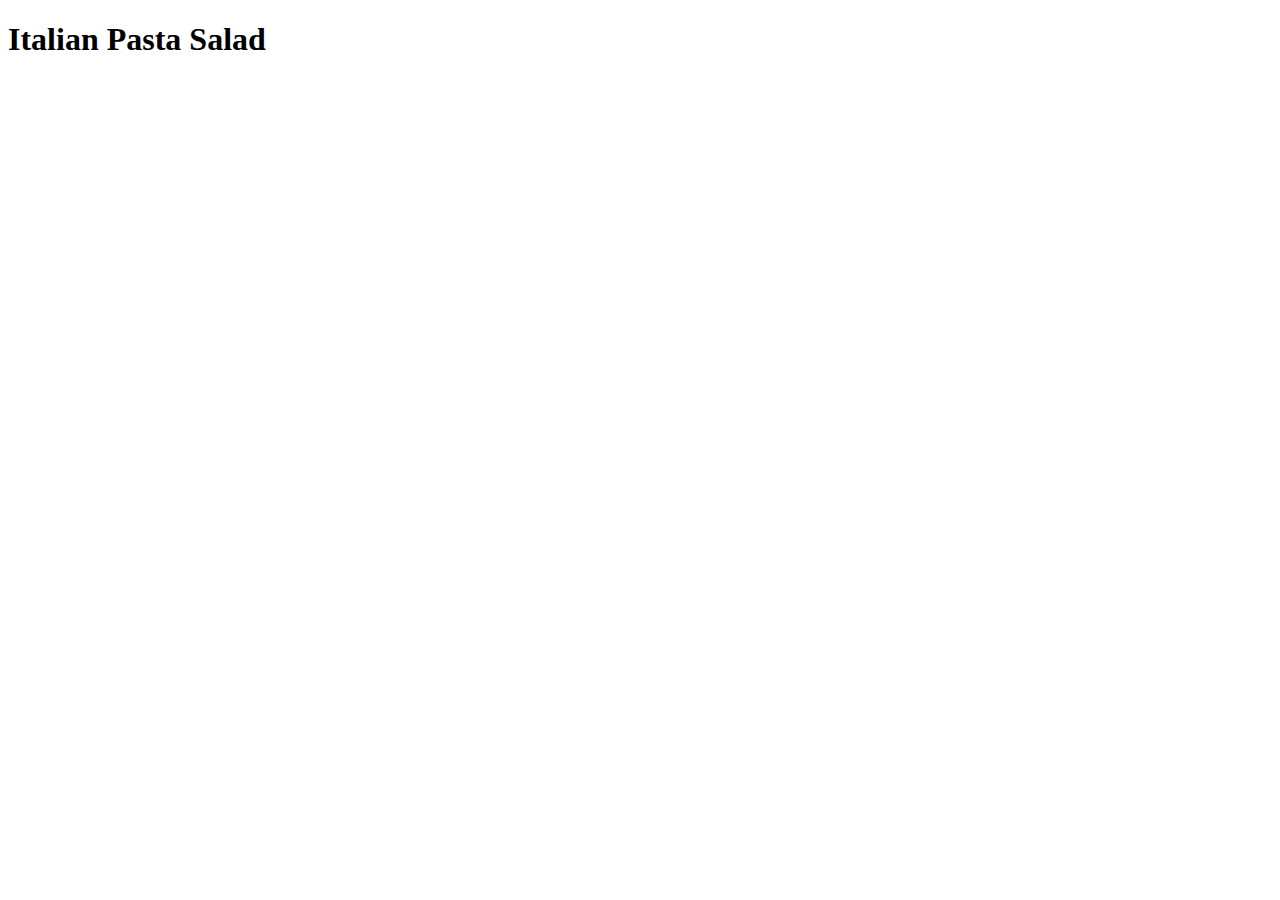
==== recipes/italian-pasta-salad.html @ a0e0cdf2 "Link recipe Italian-Pasta-Salad.html" ====
<!DOCTYPE html>
<html lang="en">
<head>
    <meta charset="UTF-8">
    <meta http-equiv="X-UA-Compatible" content="IE=edge">
    <meta name="viewport" content="width=device-width, initial-scale=1.0">
    <title>Document</title>
</head>
<body>
    <h1>Italian Pasta Salad</h1>
</body>
</html>
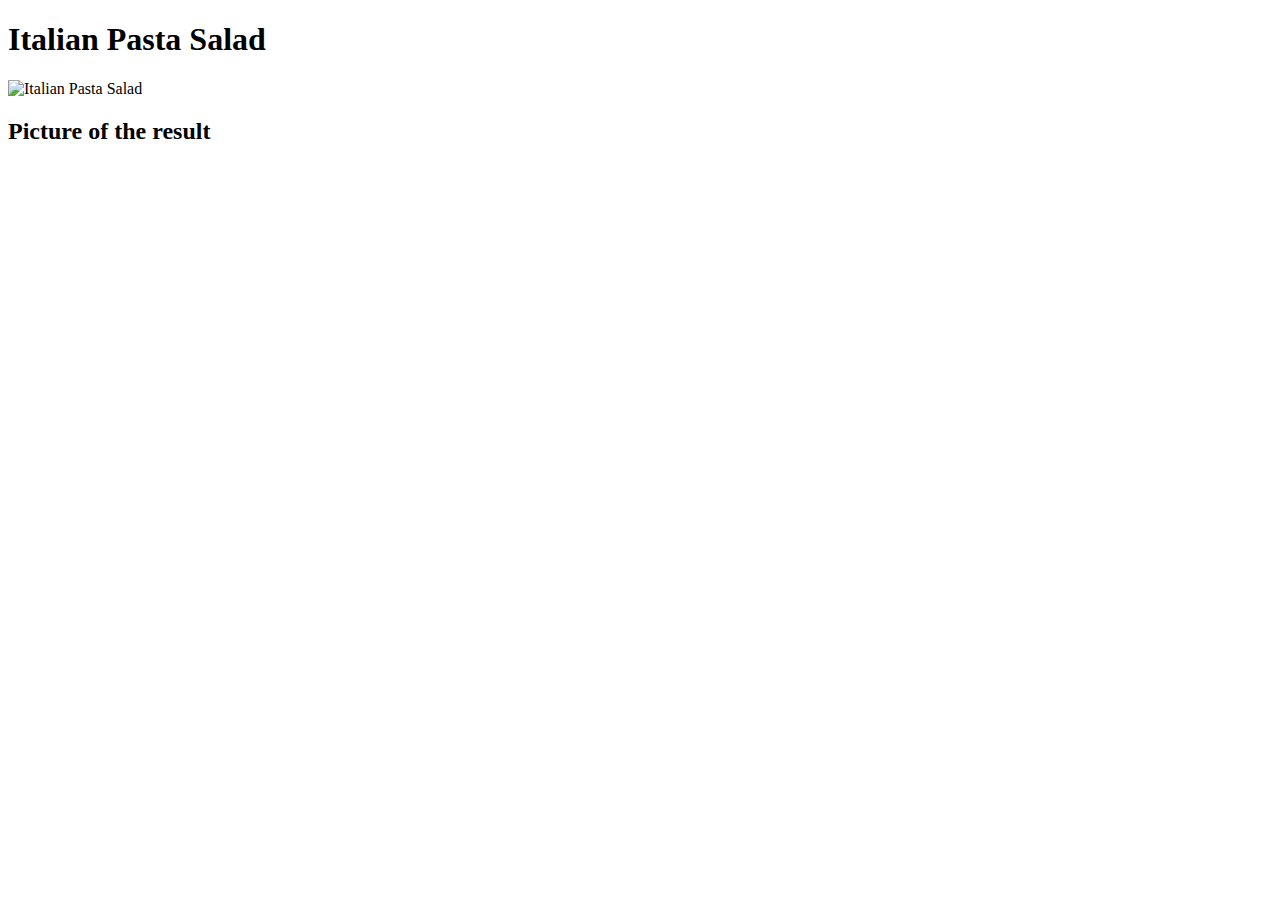
==== commit 126fec75: "Picture of Italian Pasta Salad" ====
--- a/recipes/italian-pasta-salad.html
+++ b/recipes/italian-pasta-salad.html
@@ -8,5 +8,7 @@
 </head>
 <body>
     <h1>Italian Pasta Salad</h1>
+    <img src="https://www.cookingclassy.com/wp-content/uploads/2021/05/italian-pasta-salad-11-600x900.jpg" alt="Italian Pasta Salad">
+    <h2>Picture of the result</h2>
 </body>
 </html>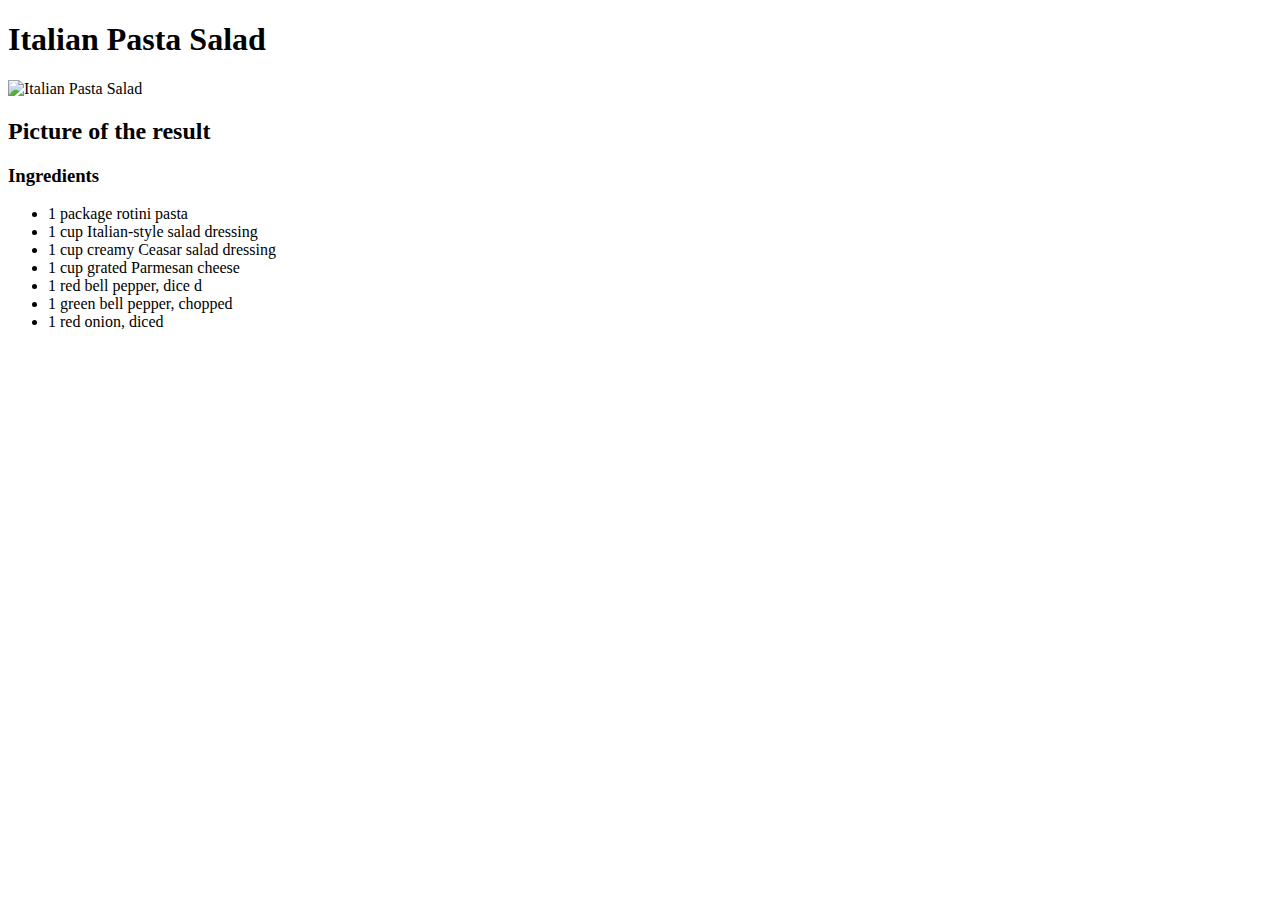
==== commit 7bf4b2c7: "Add ingredients to Italian Pasta Salad" ====
--- a/recipes/italian-pasta-salad.html
+++ b/recipes/italian-pasta-salad.html
@@ -10,5 +10,15 @@
     <h1>Italian Pasta Salad</h1>
     <img src="https://www.cookingclassy.com/wp-content/uploads/2021/05/italian-pasta-salad-11-600x900.jpg" alt="Italian Pasta Salad">
     <h2>Picture of the result</h2>
+    <h3>Ingredients</h3>
+    <ul>
+        <li>1 package rotini pasta</li>
+        <li>1 cup Italian-style salad dressing</li>
+        <li>1 cup creamy Ceasar salad dressing</li>
+        <li>1 cup grated Parmesan cheese</li>
+        <li>1 red bell pepper, dice d</li>
+        <li>1 green bell pepper, chopped</li>
+        <li>1 red onion, diced</li>
+    </ul>
 </body>
 </html>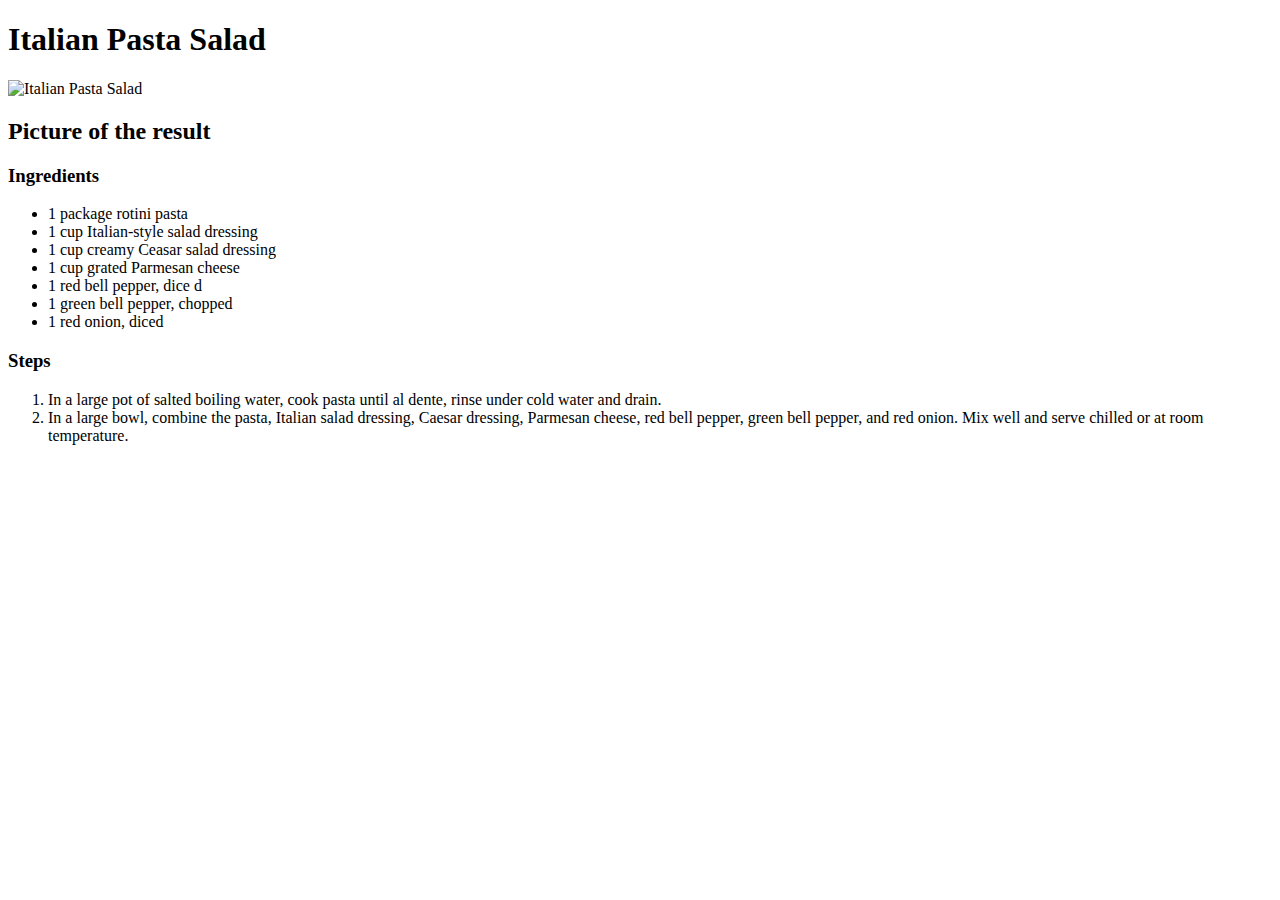
==== commit 4383bc6c: "Add Steps to Italian Pasta Salad" ====
--- a/recipes/italian-pasta-salad.html
+++ b/recipes/italian-pasta-salad.html
@@ -20,5 +20,10 @@
         <li>1 green bell pepper, chopped</li>
         <li>1 red onion, diced</li>
     </ul>
+    <h3>Steps</h3>
+    <ol>
+        <li>In a large pot of salted boiling water, cook pasta until al dente, rinse under cold water and drain.</li>
+        <li>In a large bowl, combine the pasta, Italian salad dressing, Caesar dressing, Parmesan cheese, red bell pepper, green bell pepper, and red onion. Mix well and serve chilled or at room temperature.</li>
+    </ol>
 </body>
 </html>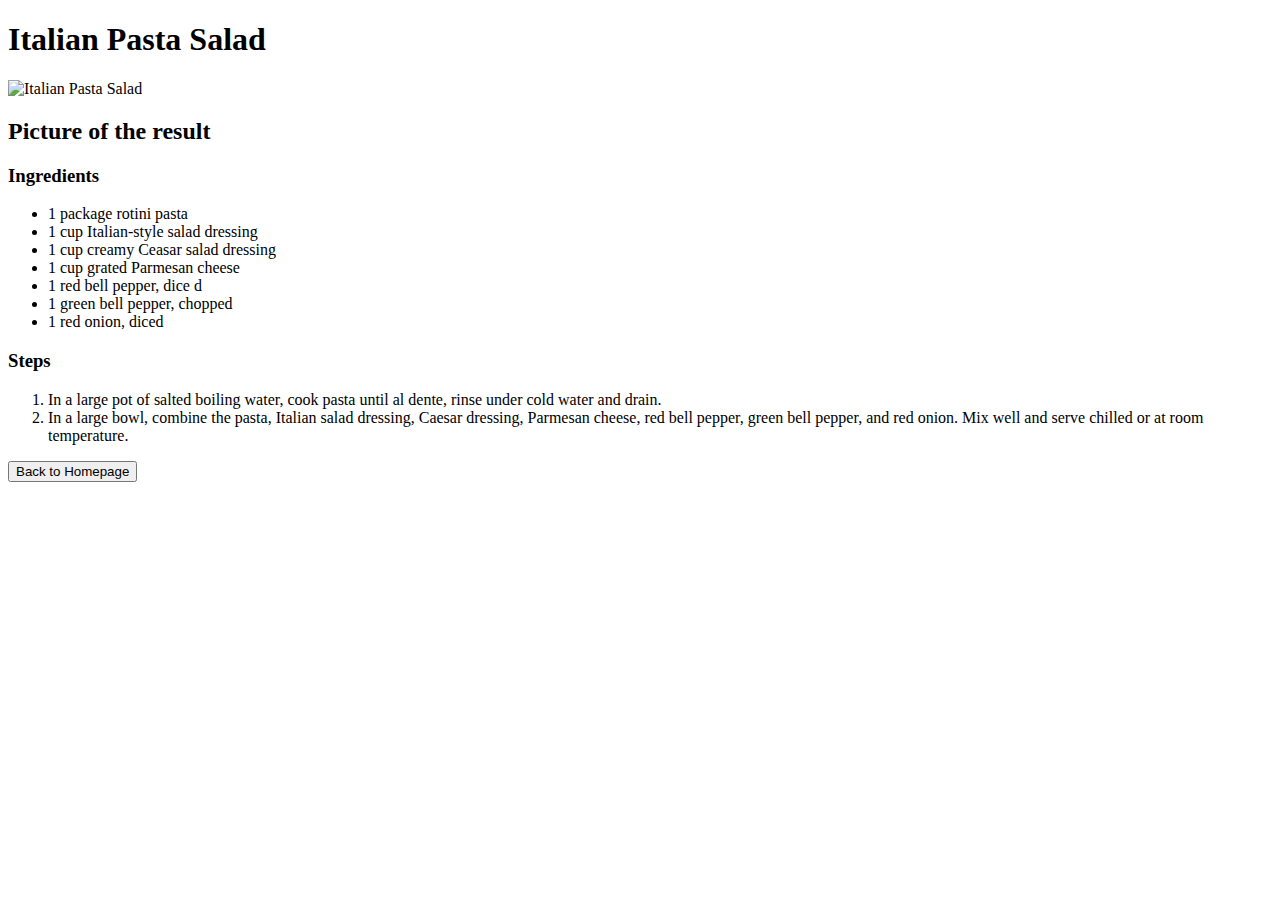
==== commit 6cf0aeb8: "css preparation" ====
--- a/recipes/italian-pasta-salad.html
+++ b/recipes/italian-pasta-salad.html
@@ -4,7 +4,8 @@
     <meta charset="UTF-8">
     <meta http-equiv="X-UA-Compatible" content="IE=edge">
     <meta name="viewport" content="width=device-width, initial-scale=1.0">
-    <title>Document</title>
+    <link rel="stylesheet" href="substyle.css">
+    <title>Italian Pasta Salad</title>
 </head>
 <body>
     <h1>Italian Pasta Salad</h1>
@@ -25,5 +26,6 @@
         <li>In a large pot of salted boiling water, cook pasta until al dente, rinse under cold water and drain.</li>
         <li>In a large bowl, combine the pasta, Italian salad dressing, Caesar dressing, Parmesan cheese, red bell pepper, green bell pepper, and red onion. Mix well and serve chilled or at room temperature.</li>
     </ol>
+    <button>Back to Homepage</button>
 </body>
 </html>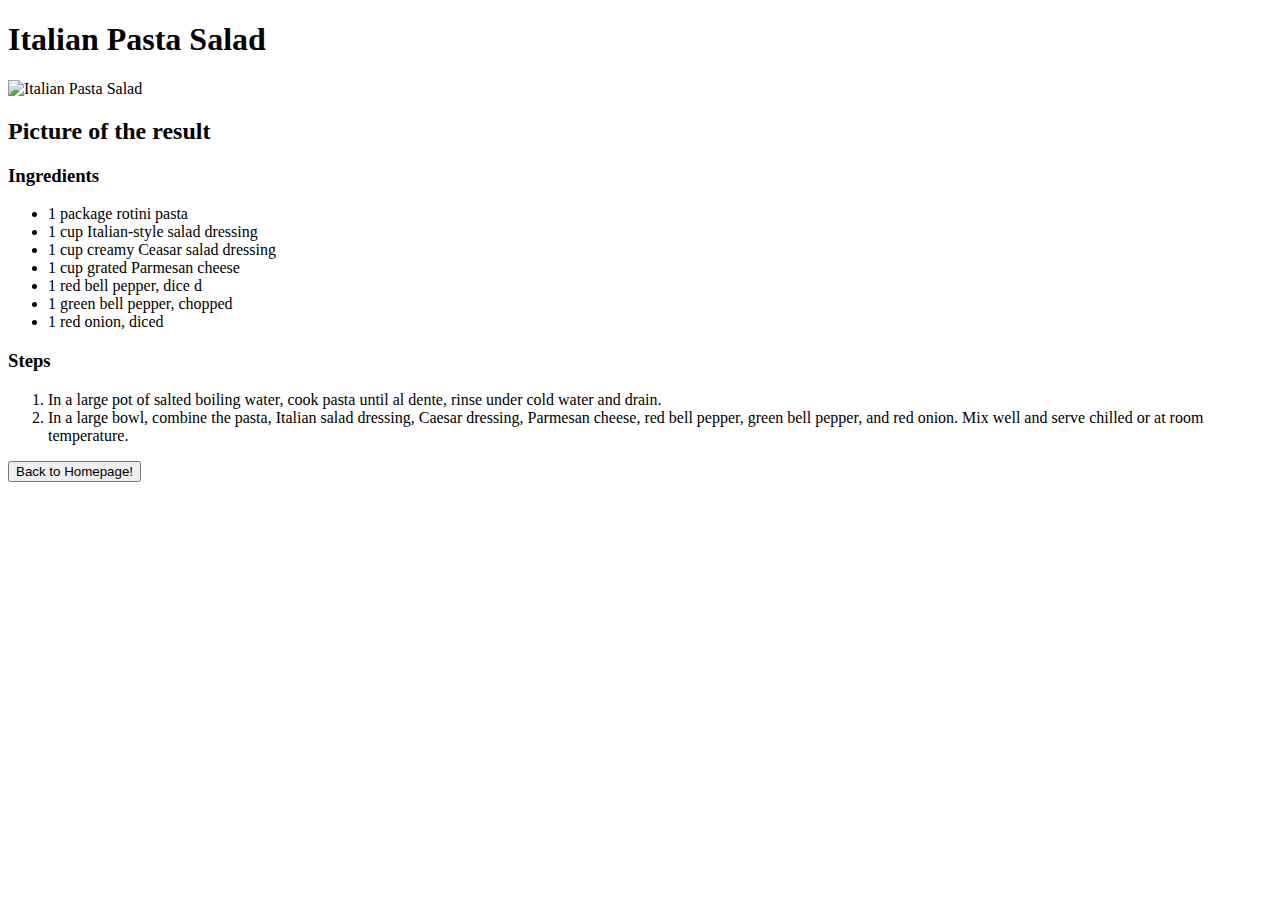
==== commit 56dac71a: "Button fix" ====
--- a/recipes/italian-pasta-salad.html
+++ b/recipes/italian-pasta-salad.html
@@ -26,6 +26,6 @@
         <li>In a large pot of salted boiling water, cook pasta until al dente, rinse under cold water and drain.</li>
         <li>In a large bowl, combine the pasta, Italian salad dressing, Caesar dressing, Parmesan cheese, red bell pepper, green bell pepper, and red onion. Mix well and serve chilled or at room temperature.</li>
     </ol>
-    <button>Back to Homepage</button>
+    <form action="../index.html"><input type="submit" class="homepage" value="Back to Homepage!"></form>
 </body>
 </html>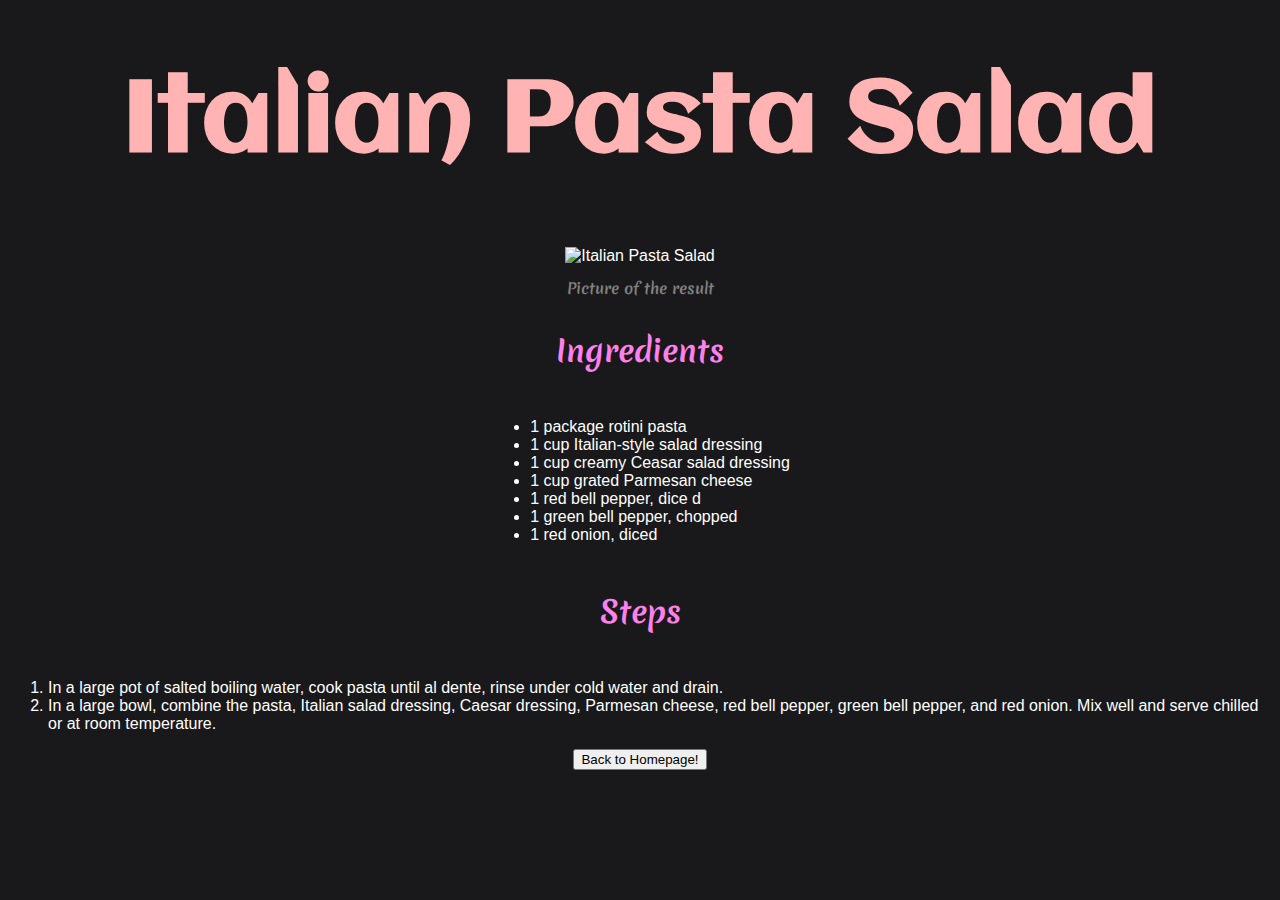
==== commit 54c4ef7e: "css complete makeover" ====
--- a/recipes/italian-pasta-salad.html
+++ b/recipes/italian-pasta-salad.html
@@ -5,6 +5,8 @@
     <meta http-equiv="X-UA-Compatible" content="IE=edge">
     <meta name="viewport" content="width=device-width, initial-scale=1.0">
     <link rel="stylesheet" href="substyle.css">
+    <link href='https://fonts.googleapis.com/css?family=Aclonica' rel='stylesheet'>
+    <link href='https://fonts.googleapis.com/css?family=Merienda' rel='stylesheet'>
     <title>Italian Pasta Salad</title>
 </head>
 <body>
@@ -22,7 +24,7 @@
         <li>1 red onion, diced</li>
     </ul>
     <h3>Steps</h3>
-    <ol>
+    <ol id="lol">
         <li>In a large pot of salted boiling water, cook pasta until al dente, rinse under cold water and drain.</li>
         <li>In a large bowl, combine the pasta, Italian salad dressing, Caesar dressing, Parmesan cheese, red bell pepper, green bell pepper, and red onion. Mix well and serve chilled or at room temperature.</li>
     </ol>
--- a/recipes/substyle.css
+++ b/recipes/substyle.css
@@ -0,0 +1,32 @@
+body{
+    background-color: #19191b;
+    color: white;
+    text-align: center;
+    font-family: Arial, Helvetica, sans-serif;
+}
+ul, ol{
+    display: inline-block;
+    text-align: left;
+}
+h1{
+    font-size: 100px;
+    color: rgb(255, 179, 179);
+    font-family: "Aclonica", sans-serif;
+}
+img{
+    height: 350px;
+    width: auto;
+}
+h2, h3{
+    color: rgb(253, 129, 237);
+}
+h2{
+    color: gray;
+    font-size: 15px;
+    font-family: "Merienda", sans-serif;
+}
+h3{
+    font-family: "Merienda", sans-serif;
+    color: rgb(253, 129, 237);
+    font-size: 30px;
+}